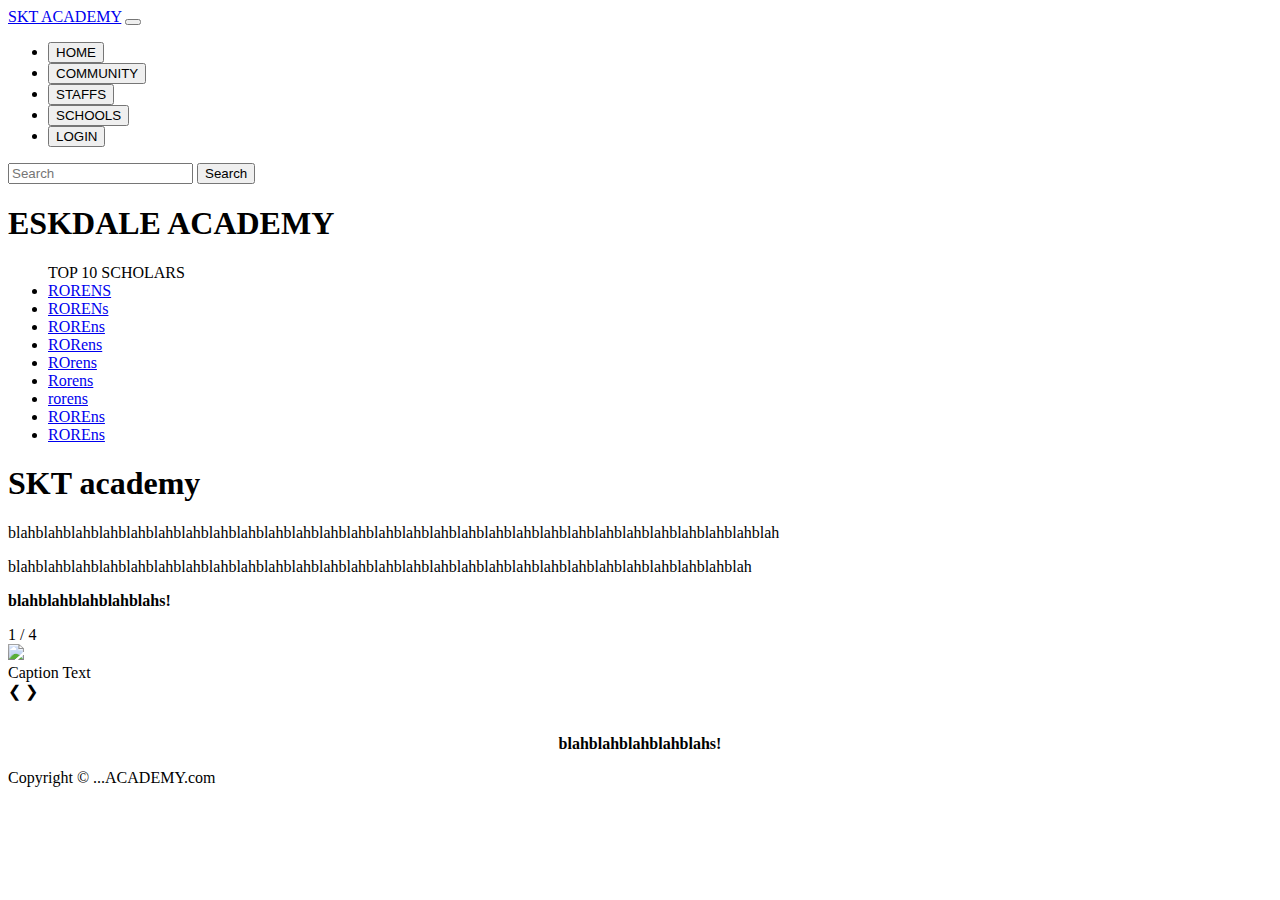
==== index.html @ a7e09275 "Donna" ====
<!DOCTYPE html>
<html>
<head>
  <title>MainPage</title>
  <link rel="stylesheet" href="main.css" type="text/css" />
</head>
<body>
  <nav class="navbar navbar-expand-lg navbar-dark bg-dark">
  <a class="navbar-brand" href="#">SKT ACADEMY</a>
  <button class="navbar-toggler" type="button" data-toggle="collapse" data-target="#navbarColor02" aria-controls="navbarColor02" aria-expanded="false" aria-label="Toggle navigation" style="">
    <span class="navbar-toggler-icon"></span>
  </button>

  <div class="collapse navbar-collapse" id="navbarColor02">
    <ul class="navbar-nav mr-auto">
      <li class="nav-item active">
        <a class="nav-link" href="index.html"><button type="button" class="btn btn-outline-success">HOME</button> </a>
      </li>
      
      <li class="nav-item">
        <a class="nav-link" href="#"><button type="button" class="btn btn-outline-success">COMMUNITY</button> </a>
      </li>
      <li class="nav-item">
        <a class="nav-link" href="Staffs page.html"><button type="button" class="btn btn-outline-success">STAFFS</button> </a>
      </li>
      <li class="nav-item">
        <a class="nav-link" href="Schools.html"><button type="button" class="btn btn-outline-success">SCHOOLS</button> </a>
      </li>
       <li class="nav-item">
        <a class="nav-link" href="LOGIN.html"><button type="button" class="btn btn-outline-success">LOGIN</button> </a>
      </li>
    </ul>
    <form class="form-inline my-2 my-lg-0">
      <input class="form-control mr-sm-2" type="text" placeholder="Search">
      <button class="btn btn-secondary my-2 my-sm-0" type="submit">Search</button>
    </form>
  </div>
</nav>

<div class="flex-container">
<header>
  <h1>ESKDALE ACADEMY</h1>
</header>

<nav class="nav">
<ul>
  <a>TOP 10 SCHOLARS</a>
  <li><a href="#">RORENS</a></li>
  <li><a href="#">RORENs</a></li>
  <li><a href="#">ROREns</a></li>
  <li><a href="#">RORens</a></li>
  <li><a href="#">ROrens</a></li>
  <li><a href="#">Rorens</a></li>
  <li><a href="#">rorens</a></li>
  <li><a href="#">ROREns</a></li>
  <li><a href="#">ROREns</a></li>

</ul>
</nav>

<article class="article">
  <h1>SKT academy</h1>
  <p>blahblahblahblahblahblahblahblahblahblahblahblahblahblahblahblahblahblahblahblahblahblahblahblahblahblahblahblah</p>
  <p>blahblahblahblahblahblahblahblahblahblahblahblahblahblahblahblahblahblahblahblahblahblahblahblahblahblahblah</p>
  <p><strong>blahblahblahblahblahs!</strong></p>
</article>
<article class="article">

<div class="slideshow-container">

<div class="mySlides fade">
  <div class="numbertext">1 / 4</div>
  <img src="Gallery1.jpg" style="width:100%">
  <div class="text">Caption Text</div>
</div>

<div class="mySlides fade">
  <div class="numbertext">2 / 4</div>
  <img src="Gallery2.jpg" style="width:100%">
  <div class="text">Caption Two</div>
</div>

<div class="mySlides fade">
  <div class="numbertext">3 / 4</div>
  <img src="Gallery3.jpg" style="width:100%">
  <div class="text">Caption Three</div>
</div>

<div class="mySlides fade">
  <div class="numbertext">4 / 4</div>
  <img src="Gallery4.jpg" style="width:100%">
  <div class="text">Caption Four</div>
</div>

<a class="prev" onclick="plusSlides(-1)">&#10094;</a>
<a class="next" onclick="plusSlides(1)">&#10095;</a>

</div>
<br>

<div style="text-align:center">
  <span class="dot" onclick="currentSlide(1)"></span> 
  <span class="dot" onclick="currentSlide(2)"></span> 
  <span class="dot" onclick="currentSlide(3)"></span> 
  <span class="dot" onclick="currentSlide(4)"></span> 
</div>
  <center><p><strong>blahblahblahblahblahs!</strong></p></center>
</article>

<footer>Copyright &copy; ...ACADEMY.com</footer>
</div>
<script>
var slideIndex = 1;
showSlides(slideIndex);

function plusSlides(n) {
  showSlides(slideIndex += n);
}

function currentSlide(n) {
  showSlides(slideIndex = n);
}

function showSlides(n) {
  var i;
  var slides = document.getElementsByClassName("mySlides");
  var dots = document.getElementsByClassName("dot");
  if (n > slides.length) {slideIndex = 1}    
  if (n < 1) {slideIndex = slides.length}
  for (i = 0; i < slides.length; i++) {
      slides[i].style.display = "none";  
  }
  for (i = 0; i < dots.length; i++) {
      dots[i].className = dots[i].className.replace(" active", "");
  }
  slides[slideIndex-1].style.display = "block";  
  dots[slideIndex-1].className += " active";
}
</script>
</body>
</html>
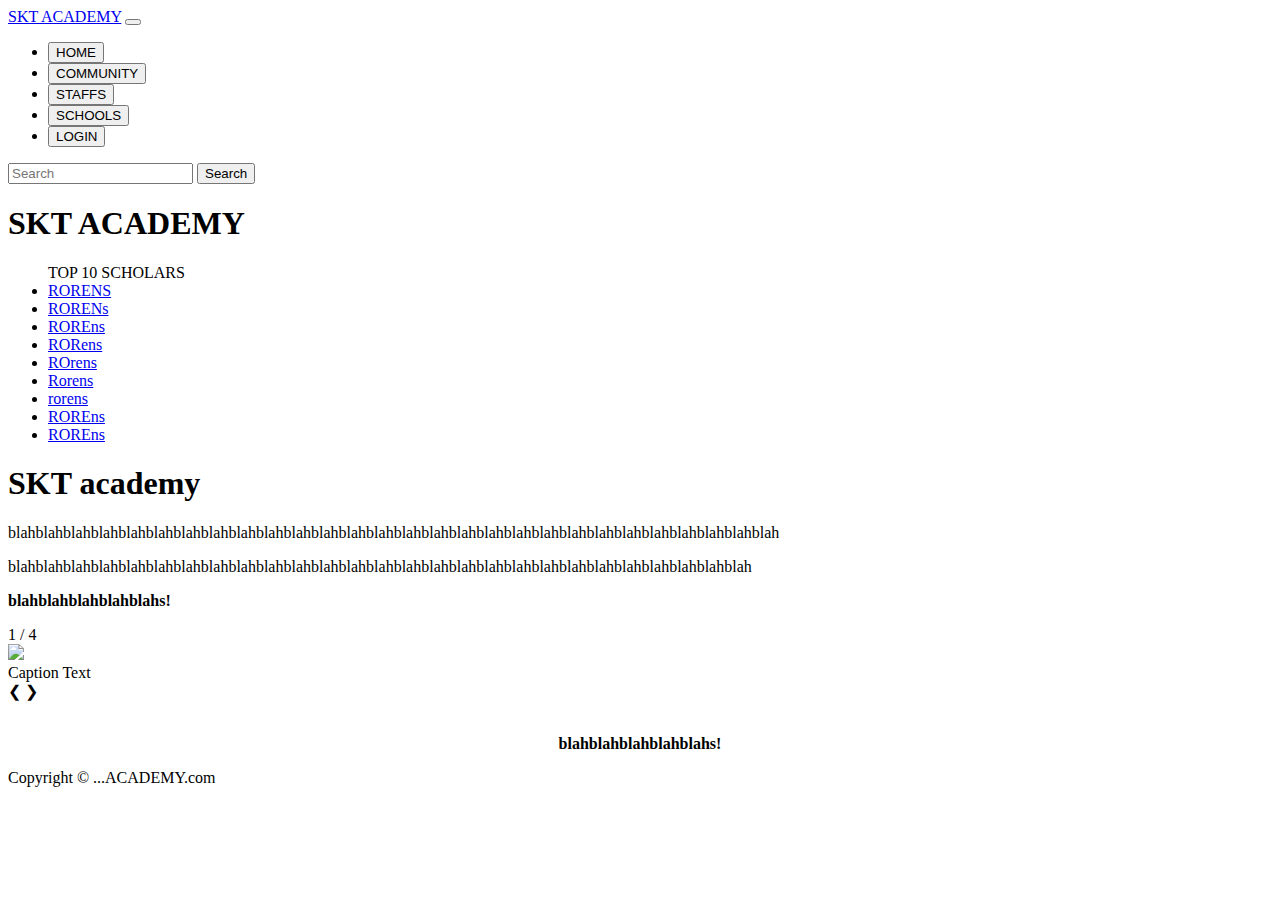
==== commit d9bbdc5d: "Donna" ====
--- a/index.html
+++ b/index.html
@@ -39,7 +39,7 @@
 
 <div class="flex-container">
 <header>
-  <h1>ESKDALE ACADEMY</h1>
+  <h1>SKT ACADEMY</h1>
 </header>
 
 <nav class="nav">
